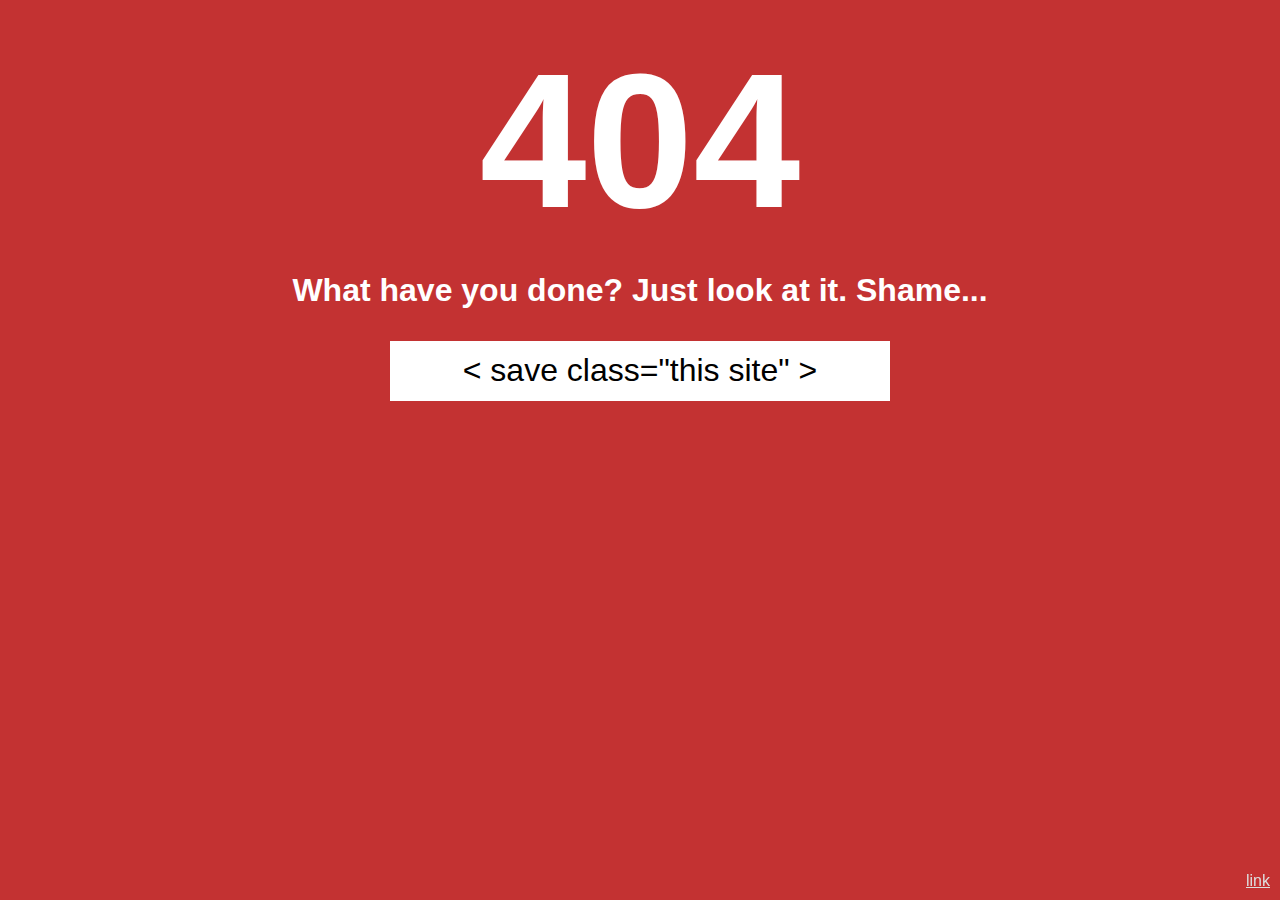
==== ErrorPages/IncorrectPassword.html @ a46f089d "." ====
<html lang="en">
<head>
    <meta charset="UTF-8">
    <meta name="viewport" content="width=device-width, initial-scale=1.0">
    <title>Incorrect Password!</title>
    <link rel="stylesheet" href="/includes/css/ErrPage.css">
    <script src="/includes/css/Errpages.js"></script>
</head>
<body>
    <span><i class="fa fa-chain-broken fa-5"></span></i><h2><span> 4</span><span>0</span><span>4</span></h2>
    <h1>What have you done? Just look at it. Shame...</h1>
    <span><button id="abutton" value="abc">< save class="this site" ></button></span>
    <a href="#" target="_blank">link</a>
</body>
</html>
---- includes/css/ErrPage.css ----
/*------------------------------------------------------------------
[ Error Pages ]*/

*:focus {outline:none;}
body {
  background: #C33232;
  color: #fff;
  font-family: 'Open Sans', sans-serif;
  text-align: center;
  margin: 30px;
  overflow:hidden;
}

.fa-5, h2 {
    font-size: 12em;
    font-weight: 600;
    display:inline-block;
    margin: 0;
}


#abutton {
  width: 500px;
  height: 60px;
  font-size: 2em;
  background: white;
  border: 0;
  margin-top: 10px;
  cursor:pointer;
  transition: all .2s;
  -moz-transition: all .2s;
  -webkit-transition: all .2s;
}

#abutton:hover {
  transform: scale(.989);
  -moz-transform: scale(.989);
  -webkit-transform: scale(.989);
  background: #f4f4f4;
}

a {
  position:fixed;
  bottom: 10px;
  right:10px;
  color: #ddd;
}
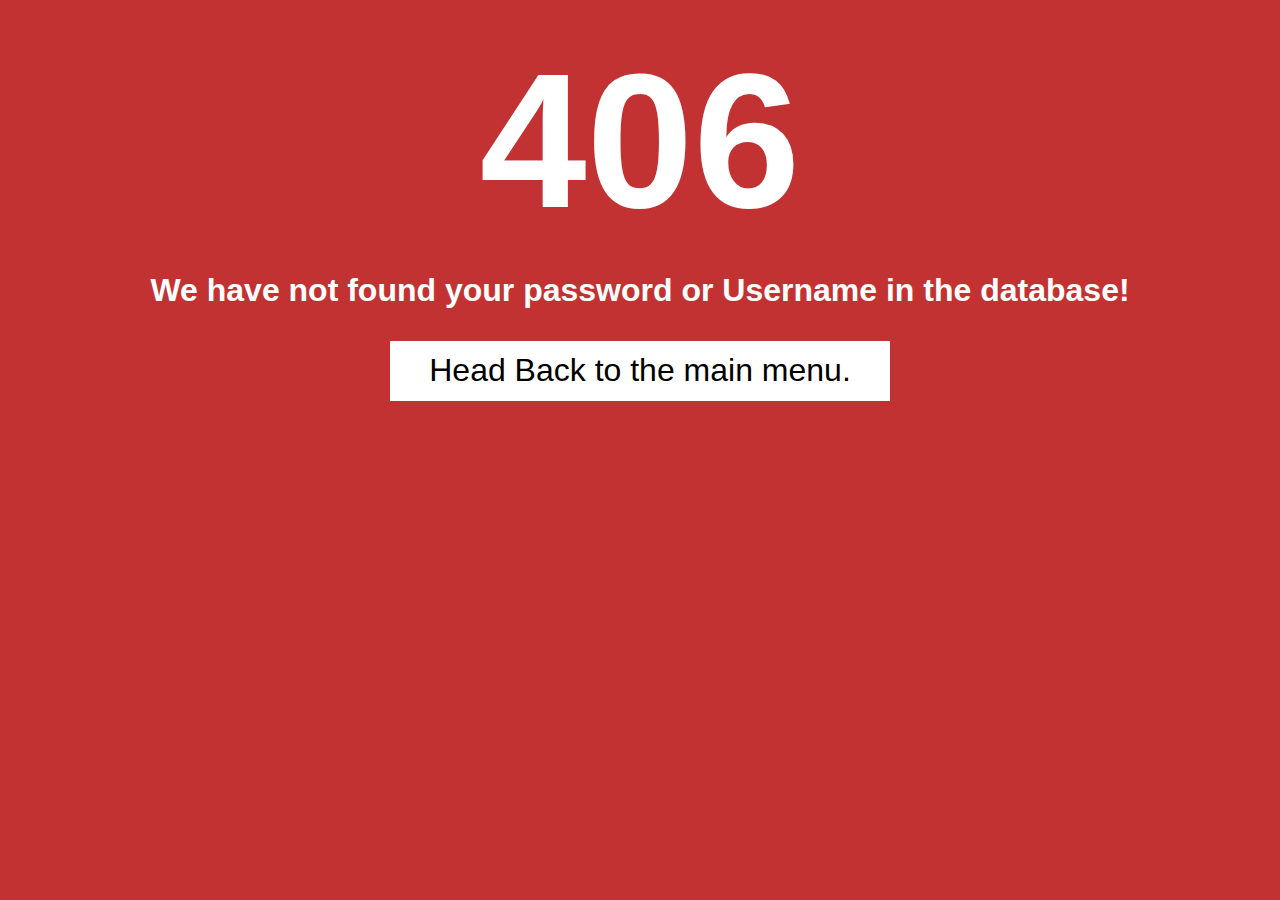
==== commit c077203b: "Cleaned up the Error Page" ====
--- a/ErrorPages/IncorrectPassword.html
+++ b/ErrorPages/IncorrectPassword.html
@@ -3,13 +3,12 @@
     <meta charset="UTF-8">
     <meta name="viewport" content="width=device-width, initial-scale=1.0">
     <title>Incorrect Password!</title>
-    <link rel="stylesheet" href="/includes/css/ErrPage.css">
-    <script src="/includes/css/Errpages.js"></script>
+    <link rel="stylesheet" href="../includes/css/ErrPage.css">
+    <script src="../includes/css/Errpages.js"></script>
 </head>
 <body>
-    <span><i class="fa fa-chain-broken fa-5"></span></i><h2><span> 4</span><span>0</span><span>4</span></h2>
-    <h1>What have you done? Just look at it. Shame...</h1>
-    <span><button id="abutton" value="abc">< save class="this site" ></button></span>
-    <a href="#" target="_blank">link</a>
+    <span><i class="fa fa-chain-broken fa-5"></span></i><h2><span> 4</span><span>0</span><span>6</span></h2>
+    <h1>We have not found your password or Username in the database!</h1>
+    <a class="center" href="../index.php"><span><button id="abutton" value="abc">Head Back to the main menu.</button></span></a>
 </body>
 </html>--- a/includes/css/ErrPage.css
+++ b/includes/css/ErrPage.css
@@ -38,10 +38,3 @@
   -webkit-transform: scale(.989);
   background: #f4f4f4;
 }
-
-a {
-  position:fixed;
-  bottom: 10px;
-  right:10px;
-  color: #ddd;
-}